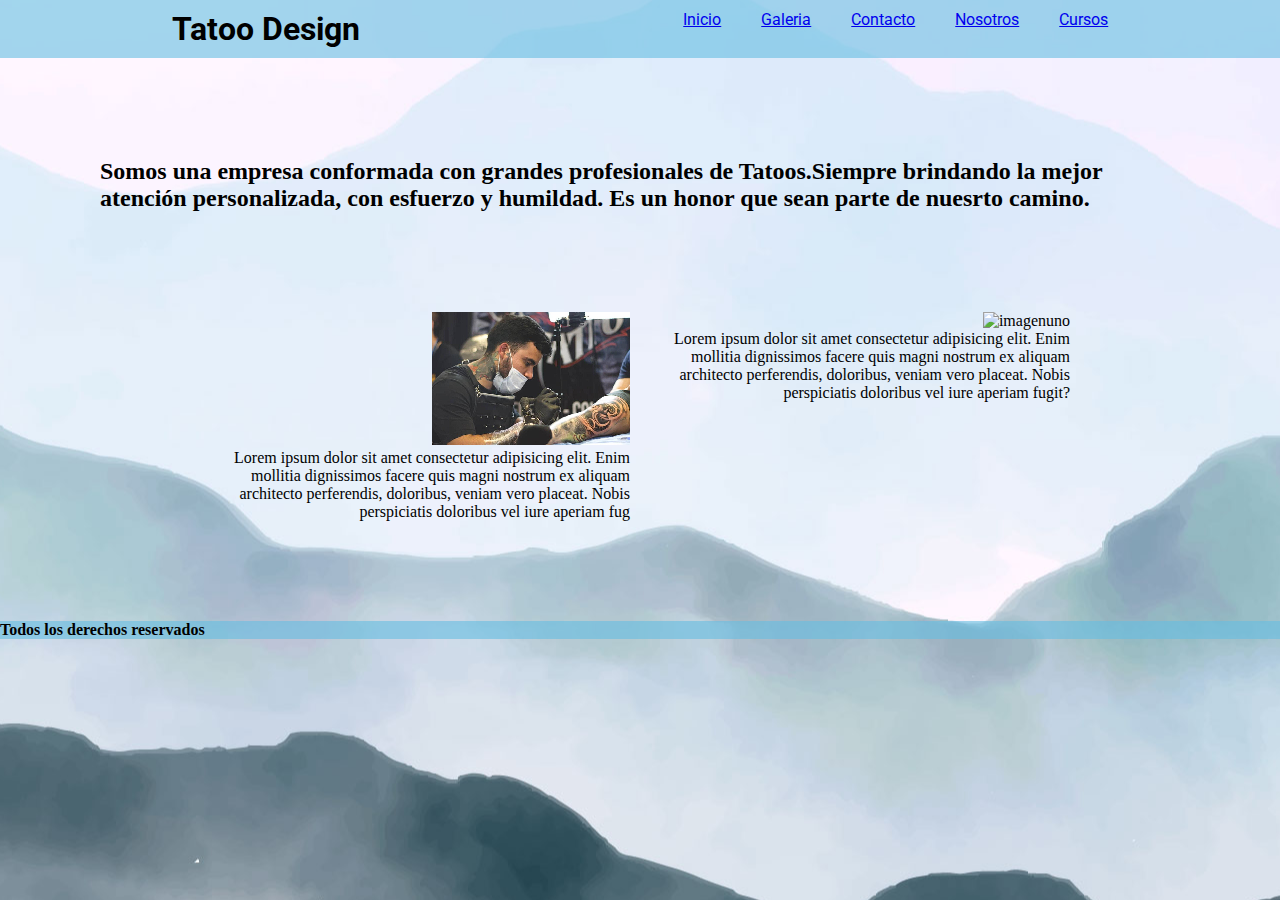
==== index.html @ 47a3971f "Update index.html" ====
<!DOCTYPE html>
<html lang="en">
<head>
    <meta charset="UTF-8">
    <meta http-equiv="X-UA-Compatible" content="IE=edge">
    <meta name="viewport" content="width=device-width, initial-scale=1.0">
    <link rel="preconnect" href="https://fonts.googleapis.com">
    <link rel="preconnect" href="https://fonts.gstatic.com" crossorigin>
    <link href="https://fonts.googleapis.com/css2?family=Roboto&display=swap" rel="stylesheet">
    <title>Tatoo Design</title>
   
    <!-- Link de mi Css-->
    
    <link rel="stylesheet" href="css/styles.css">
</head>
<body>
    <!--Inicio de encabezado-->
    <div class="contenedor">
        <header>
            <h1>Tatoo Design</h1>
        

       <!--Etiqueta para el menú de navegación-->
       <nav>
           <form class="menu" action="">
           <ul>
               <li><a href="index.html">Inicio</a></li>
               <li><a href="pages/galeria.html">Galeria</a></li>
               <li><a href="pages/contacto.html">Contacto</a></li>
               <li><a href="pages/nosotros.html">Nosotros</a></li>
               <li><a href="pages/cursos.html">Cursos</a></li>
           </ul>
       </form>
       </nav>
         </header>
    </div>
</div> 


    <!--Inicio del contenido principal-->
    <main>
        <div>
            <h2>
               Somos una empresa conformada con grandes profesionales de Tatoos.Siempre brindando la mejor atención personalizada, con esfuerzo y humildad. Es un honor que sean parte de nuesrto camino.
            </h2>
        </div>
    </main>
    
    <main>
<div class="uno"> 
    <img src="../img/tatuador-1.png" alt="imagendos">  
        <p>
        Lorem ipsum dolor sit amet consectetur adipisicing elit. Enim mollitia dignissimos facere quis magni nostrum ex aliquam architecto perferendis, doloribus, veniam vero placeat. Nobis perspiciatis doloribus vel iure aperiam fug
        </p> 
</div>
<div class="dos">
<img src="..preentrega2iwama/img/tatuador-2.png" alt="imagenuno"> 
    <p>
    Lorem ipsum dolor sit amet consectetur adipisicing elit. Enim mollitia dignissimos facere quis magni nostrum ex aliquam architecto perferendis, doloribus, veniam vero placeat. Nobis perspiciatis doloribus vel iure aperiam fugit?
    </p> 
</div>
    </main>
   
<!--inicio de pie de pagina-->
    <Footer>
    <h4>Todos los derechos reservados</h4>
    </Footer>  
 
</body>
</html>
---- css/styles.css ----
/*Reset*/

*{
    margin: 0;
    padding: 0;
    box-sizing: border-box;
}

/*Estilos generales*/

/*Estilos del body*/
body{
    color: rgb(0, 0, 0);
    background-image: url("../img/montains.jpg");
    background-position: center;

}

/*estilos del header celular*/


header{
    text-align: left;
    color: rgb(0, 0, 0);
    font-family: 'Roboto', sans-serif; 
    background-color: rgba(102, 190, 225, 0.608);
    display: flex;
    justify-content: space-around;
    padding: 10px;
    display: none;
   
     
}

nav ul{
    list-style: none;
    display: flex;
    gap: 40px;
    
   
    
}

header nav ul li:hover{
    background-color: rgb(6, 193, 190);
    padding: 10px;
    color: black;
    text-shadow: 1px 0.4px black;
    text-align: none;
    border-radius: 10px;
    box-shadow: 1px 0.4px black;
    transition: 1s;
    

}

/*Estilos de main*/

main{
   margin: 100px;
   display: flex;
   flex-wrap: wrap;
   justify-content: center;
   gap: 20px;
}

main .uno, main .dos{
text-align: right;
width: 420px;
}


footer{
    background-color: rgba(102, 190, 225, 0.608);
}


footer h2{
    text-align: center;
   margin: 50px;

}

/*propiedades del contenedor (GRID)*/

.contenedor{
  display: grid;
  grid-template-columns:100%;
  grid-template-rows:100%;
  grid-template-areas: 
  "header header header header";
}

/*estilos de los botones del curso*/


.botonlinea{
 background-color: aqua;
 text-decoration:none;
 border-radius: 10px;

}

.botonpuntillismo{
    background-color: aqua;
    text-decoration:none;
    border-radius: 10px;
   
   }

   .botonsombreado{
    background-color: aqua;
    text-decoration:none;
    border-radius: 10px;
   
   }
   .botoncurva{
    background-color: aqua;
    text-decoration:none;
    border-radius: 10px;
   
   }
   .botonlinearecta{
    background-color: aqua;
    text-decoration:none;
    border-radius: 10px;
   
   }


   

/*version de celular*/   /* mq */

   @media screen and (min-width:800px){
    header{
        display: block;
        display: flex;
        justify-content: space-around;
        
    }
    }


    /*footer de contacto*/
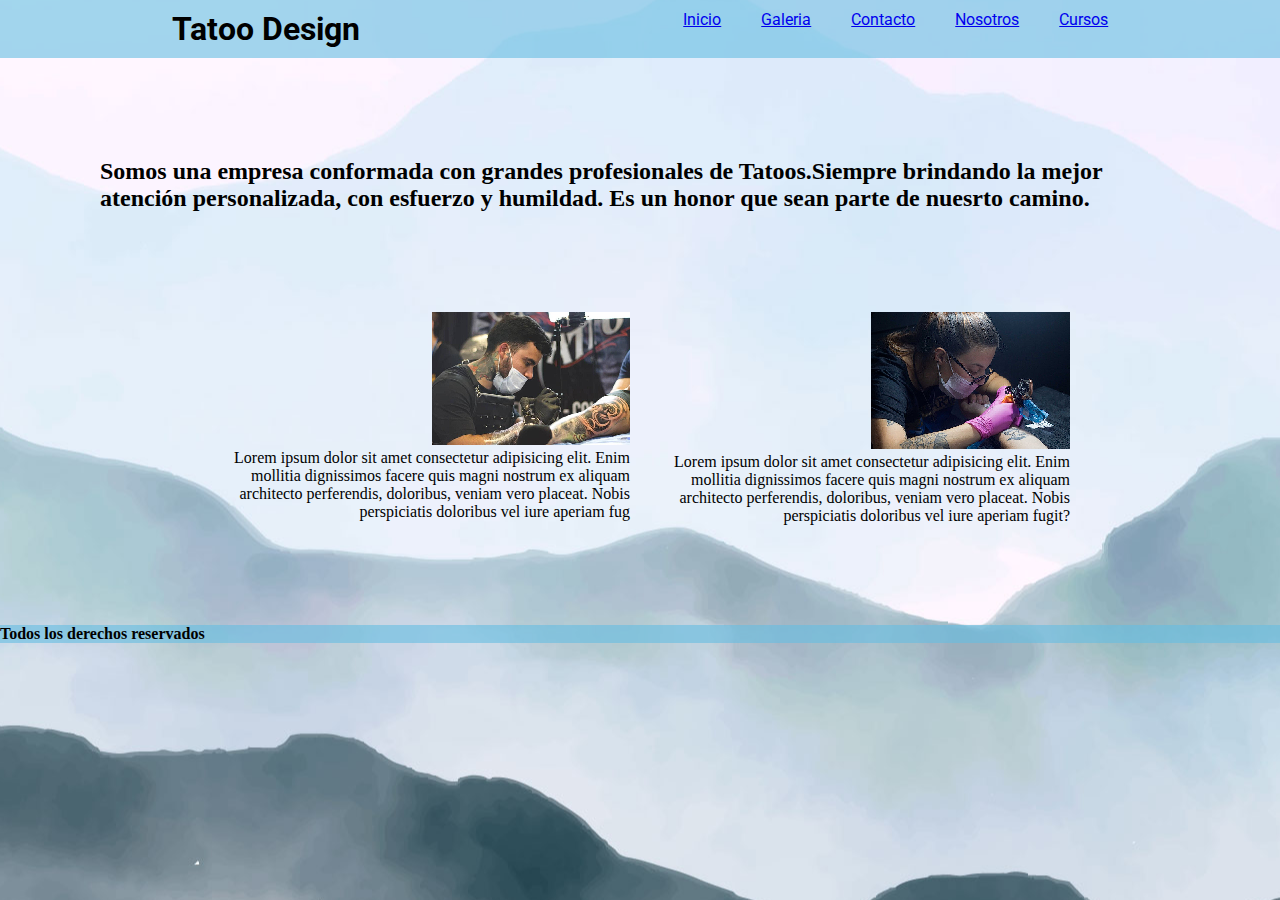
==== commit bcff62c7: "Update index.html" ====
--- a/index.html
+++ b/index.html
@@ -48,13 +48,13 @@
     
     <main>
 <div class="uno"> 
-    <img src="../img/tatuador-1.png" alt="imagendos">  
+    <img src="./img/tatuador-1.png" alt="imagendos">  
         <p>
         Lorem ipsum dolor sit amet consectetur adipisicing elit. Enim mollitia dignissimos facere quis magni nostrum ex aliquam architecto perferendis, doloribus, veniam vero placeat. Nobis perspiciatis doloribus vel iure aperiam fug
         </p> 
 </div>
 <div class="dos">
-<img src="..preentrega2iwama/img/tatuador-2.png" alt="imagenuno"> 
+<img src="./img/tatuador-2.png" alt="imagenuno"> 
     <p>
     Lorem ipsum dolor sit amet consectetur adipisicing elit. Enim mollitia dignissimos facere quis magni nostrum ex aliquam architecto perferendis, doloribus, veniam vero placeat. Nobis perspiciatis doloribus vel iure aperiam fugit?
     </p> 
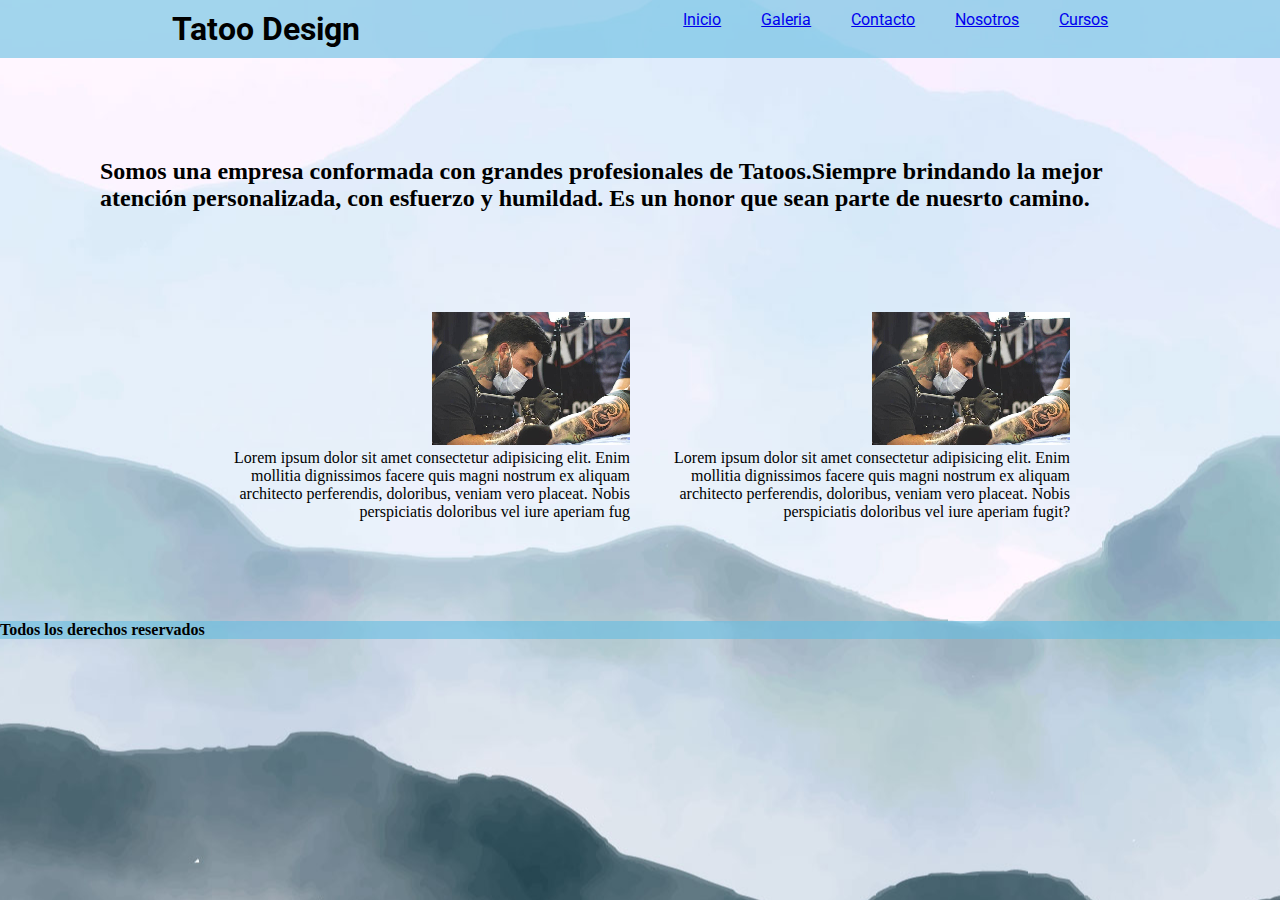
==== commit da2158ed: "Update index.html" ====
--- a/index.html
+++ b/index.html
@@ -54,7 +54,7 @@
         </p> 
 </div>
 <div class="dos">
-<img src="./img/tatuador-2.png" alt="imagenuno"> 
+<img src="./img/tatuador-1.png" alt="imagendos"> 
     <p>
     Lorem ipsum dolor sit amet consectetur adipisicing elit. Enim mollitia dignissimos facere quis magni nostrum ex aliquam architecto perferendis, doloribus, veniam vero placeat. Nobis perspiciatis doloribus vel iure aperiam fugit?
     </p> 
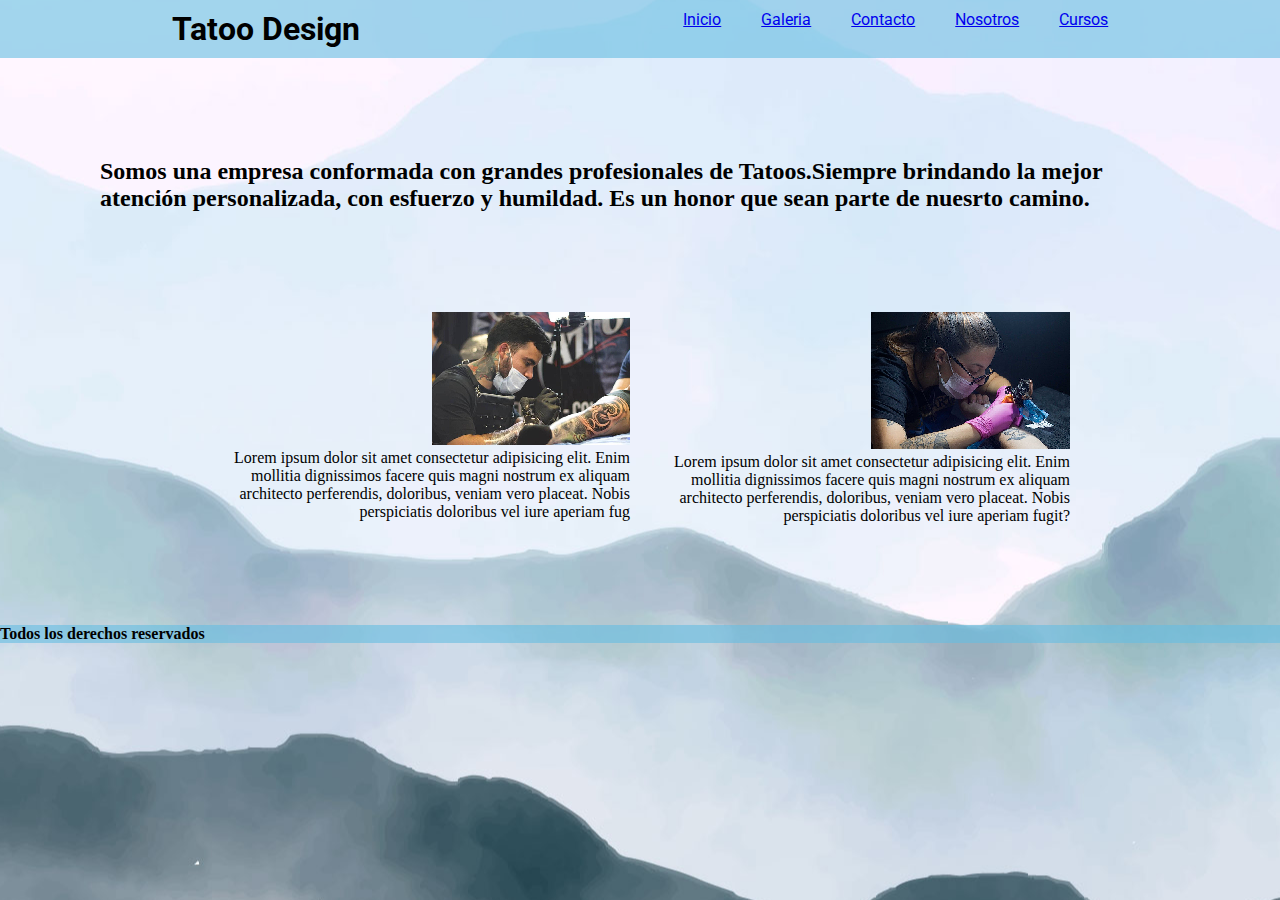
==== commit ba2ebc34: "Update index.html" ====
--- a/index.html
+++ b/index.html
@@ -54,7 +54,7 @@
         </p> 
 </div>
 <div class="dos">
-<img src="./img/tatuador-1.png" alt="imagendos"> 
+<img src="./img/tatuador-2.png" alt="imagendos"> 
     <p>
     Lorem ipsum dolor sit amet consectetur adipisicing elit. Enim mollitia dignissimos facere quis magni nostrum ex aliquam architecto perferendis, doloribus, veniam vero placeat. Nobis perspiciatis doloribus vel iure aperiam fugit?
     </p> 
